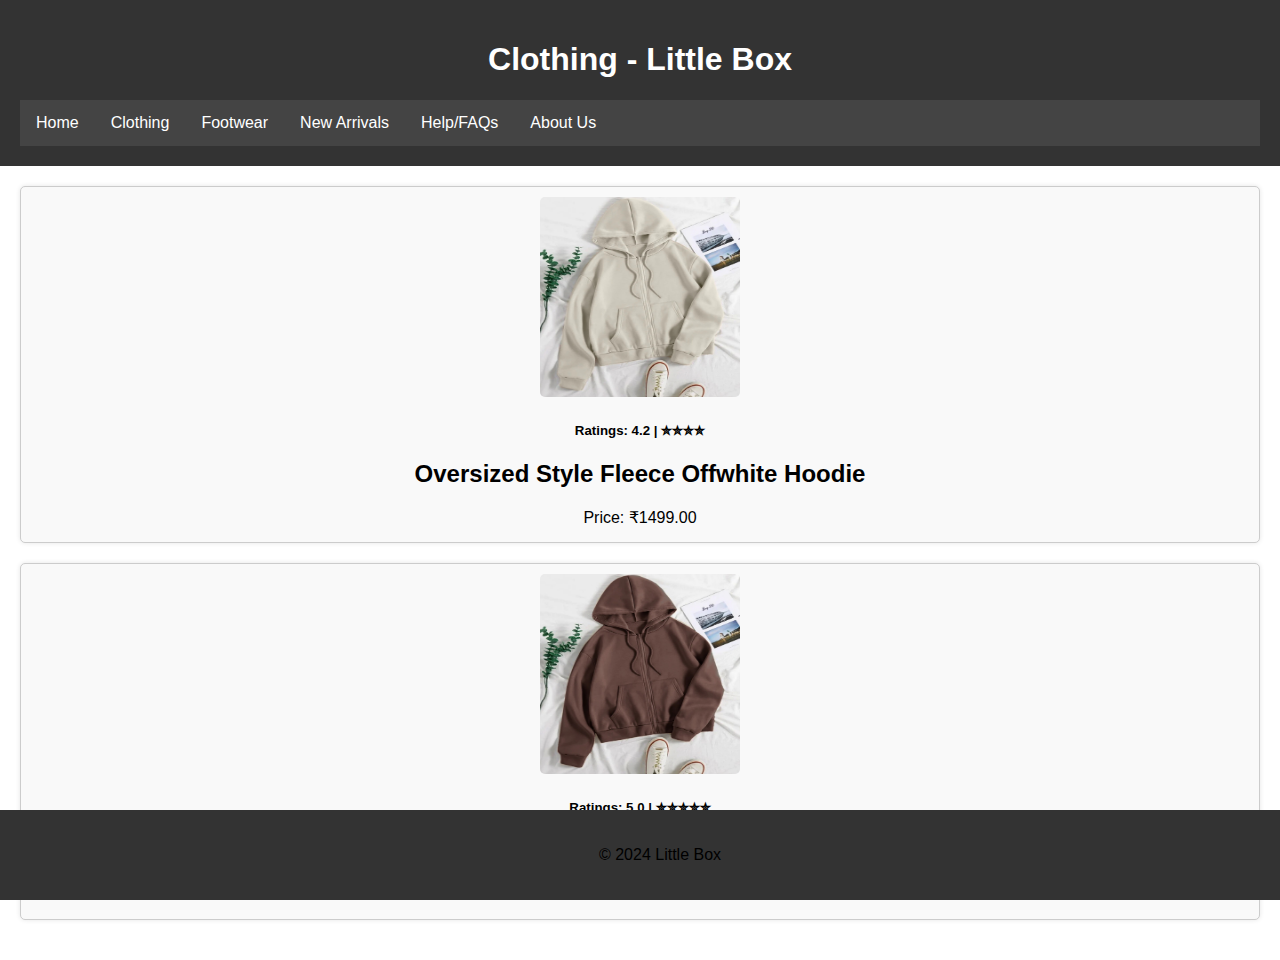
==== clothing.html @ 50690ab3 "Add Website Files" ====
<!DOCTYPE html>
<html lang="en">
<head>
    <meta charset="UTF-8">
    <meta name="viewport" content="width=device-width, initial-scale=1.0">
    <title>Clothing - Little Box</title>
    <link rel="stylesheet" href="styles.css">
</head>
<body>
    <header>
        <h1>Clothing - Little Box</h1>
        <nav>
            <ul>
                <li><a href="index.html">Home</a></li>
                <li><a href="clothing.html">Clothing</a></li>
                <li><a href="footwear.html">Footwear</a></li>
                <li><a href="new-arrivals.html">New Arrivals</a></li>
                <li><a href="help-faqs.html">Help/FAQs</a></li>
                <li><a href="about-us.html">About Us</a></li>
            </ul>
        </nav>
    </header>
    <main>
        <section class="product">
            <a href="product1.html">
                <img src="Images/oversizedoffwhitehoodie1.jpeg" alt="Oversized OffWhite Hoodie">
                <h5>Ratings: 4.2 | ✮✮✮✮</h5>
                <h2>Oversized Style Fleece Offwhite Hoodie</h2>
                <p>Price: ₹1499.00</p>
            </a>
        </section>
        <section class="product">
            <a href="product2.html">
                <img src="Images/oversizedbrownhoodie1.jpeg" alt="Oversized Brown Hoodie">
                <h5>Ratings: 5.0 | ✮✮✮✮✮</h5>
                <h2>Oversized Style Fleece Brown Hoodie</h2>
                <p>Price: ₹1599.00</p>
            </a>
        </section>
    </main>
    <footer>
        <p>&copy; 2024 Little Box</p>
    </footer>
</body>
</html>
---- styles.css ----
body {
    font-family: Arial, sans-serif;
    margin: 0;
    padding: 0;
}

header {
    background-color: #333;
    color: #fff;
    padding: 20px;
    text-align: center;
}
h2 {
    color: black;
}

h5 {
    color: black;
}

p {
    color: black;
}

a {
    text-decoration: none;
}

nav ul {
    list-style-type: none;
    margin: 0;
    padding: 0;
    background-color: #444;
    overflow: hidden;
}

nav ul li {
    float: left;
}

nav ul li a {
    display: block;
    color: white;
    text-align: center;
    padding: 14px 16px;
    text-decoration: none;
}

nav ul li a:hover {
    background-color: #555;
}

main {
    padding: 20px;
}

.product {
    text-align: center;
    margin-bottom: 20px;
    border: 1px solid #ccc;
    border-radius: 5px;
    padding: 10px;
    background-color: #f9f9f9;
    box-shadow: 0 0 5px rgba(0, 0, 0, 0.1);
    transition: transform 0.3s ease;
}

.product:hover {
    transform: translateY(-5px);
}

.product img {
    width: 200px;
    height: 200px;
    border-radius: 5px;
}

.product h2 {
    margin-top: 10px;
}

.product p {
    margin: 5px 0;
}

footer {
    background-color: #333;
    color: #fff;
    text-align: center;
    padding: 20px;
    position: fixed;
    bottom: 0;
    width: 100%;
}
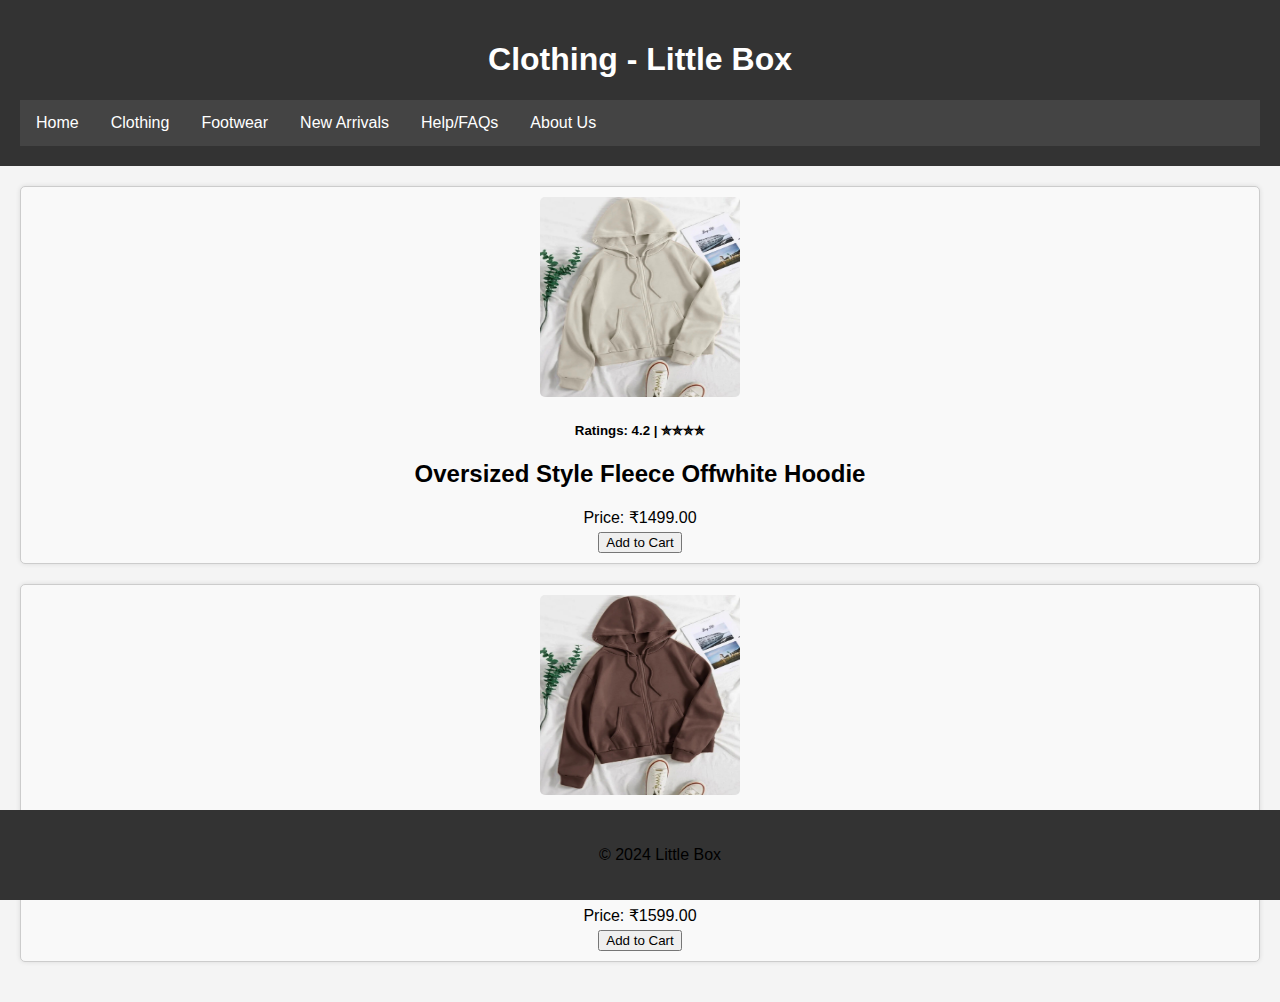
==== commit 3e8cdbcd: "Add files" ====
--- a/clothing.html
+++ b/clothing.html
@@ -27,6 +27,7 @@
                 <h5>Ratings: 4.2 | ✮✮✮✮</h5>
                 <h2>Oversized Style Fleece Offwhite Hoodie</h2>
                 <p>Price: ₹1499.00</p>
+                <button>Add to Cart</button>
             </a>
         </section>
         <section class="product">
@@ -35,6 +36,7 @@
                 <h5>Ratings: 5.0 | ✮✮✮✮✮</h5>
                 <h2>Oversized Style Fleece Brown Hoodie</h2>
                 <p>Price: ₹1599.00</p>
+                <button>Add to Cart</button>
             </a>
         </section>
     </main>
--- a/styles.css
+++ b/styles.css
@@ -1,5 +1,6 @@
 body {
     font-family: Arial, sans-serif;
+    background-color: #f4f4f4;
     margin: 0;
     padding: 0;
 }
@@ -10,6 +11,7 @@
     padding: 20px;
     text-align: center;
 }
+
 h2 {
     color: black;
 }
@@ -67,12 +69,14 @@
 
 .product:hover {
     transform: translateY(-5px);
+    display: grid;
 }
 
 .product img {
     width: 200px;
     height: 200px;
     border-radius: 5px;
+    
 }
 
 .product h2 {
@@ -81,6 +85,84 @@
 
 .product p {
     margin: 5px 0;
+}
+
+.faq-form {
+    max-width: 600px;
+    margin: auto;
+    background-color: #fff;
+    padding: 20px;
+    border-radius: 10px;
+    box-shadow: 0 2px 10px rgba(0, 0, 0, 0.1);
+}
+
+.faq-form h2 {
+    text-align: center;
+    margin-bottom: 20px;
+    color: #333;
+}
+
+.faq-form label {
+    display: block;
+    margin-bottom: 5px;
+    color: #555;
+}
+
+.faq-form input[type="text"],
+.faq-form input[type="email"],
+.faq-form textarea {
+    width: 100%;
+    padding: 10px;
+    margin-bottom: 10px;
+    border: 1px solid #ccc;
+    border-radius: 5px;
+}
+
+.faq-form textarea {
+    resize: vertical;
+    height: 100px;
+}
+
+.faq-form button {
+    background-color: #333;
+    color: #fff;
+    padding: 10px 20px;
+    border: none;
+    border-radius: 5px;
+    cursor: pointer;
+    transition: background-color 0.3s ease;
+}
+
+.faq-form button:hover {
+    background-color: #555;
+}
+
+.faq-container {
+    max-width: 800px;
+    margin: auto;
+    padding: 20px;
+    background-color: #f9f9f9;
+    border-radius: 10px;
+    box-shadow: 0 0 10px rgba(0, 0, 0, 0.1);
+}
+
+.faq-container h2 {
+    color: #333;
+    margin-bottom: 20px;
+    text-align: center;
+}
+
+.faq-item {
+    border-bottom: 1px solid #ccc;
+    padding: 10px 0;
+}
+
+.faq-question {
+    font-weight: bold;
+}
+
+.faq-answer {
+    margin-top: 10px;
 }
 
 footer {
